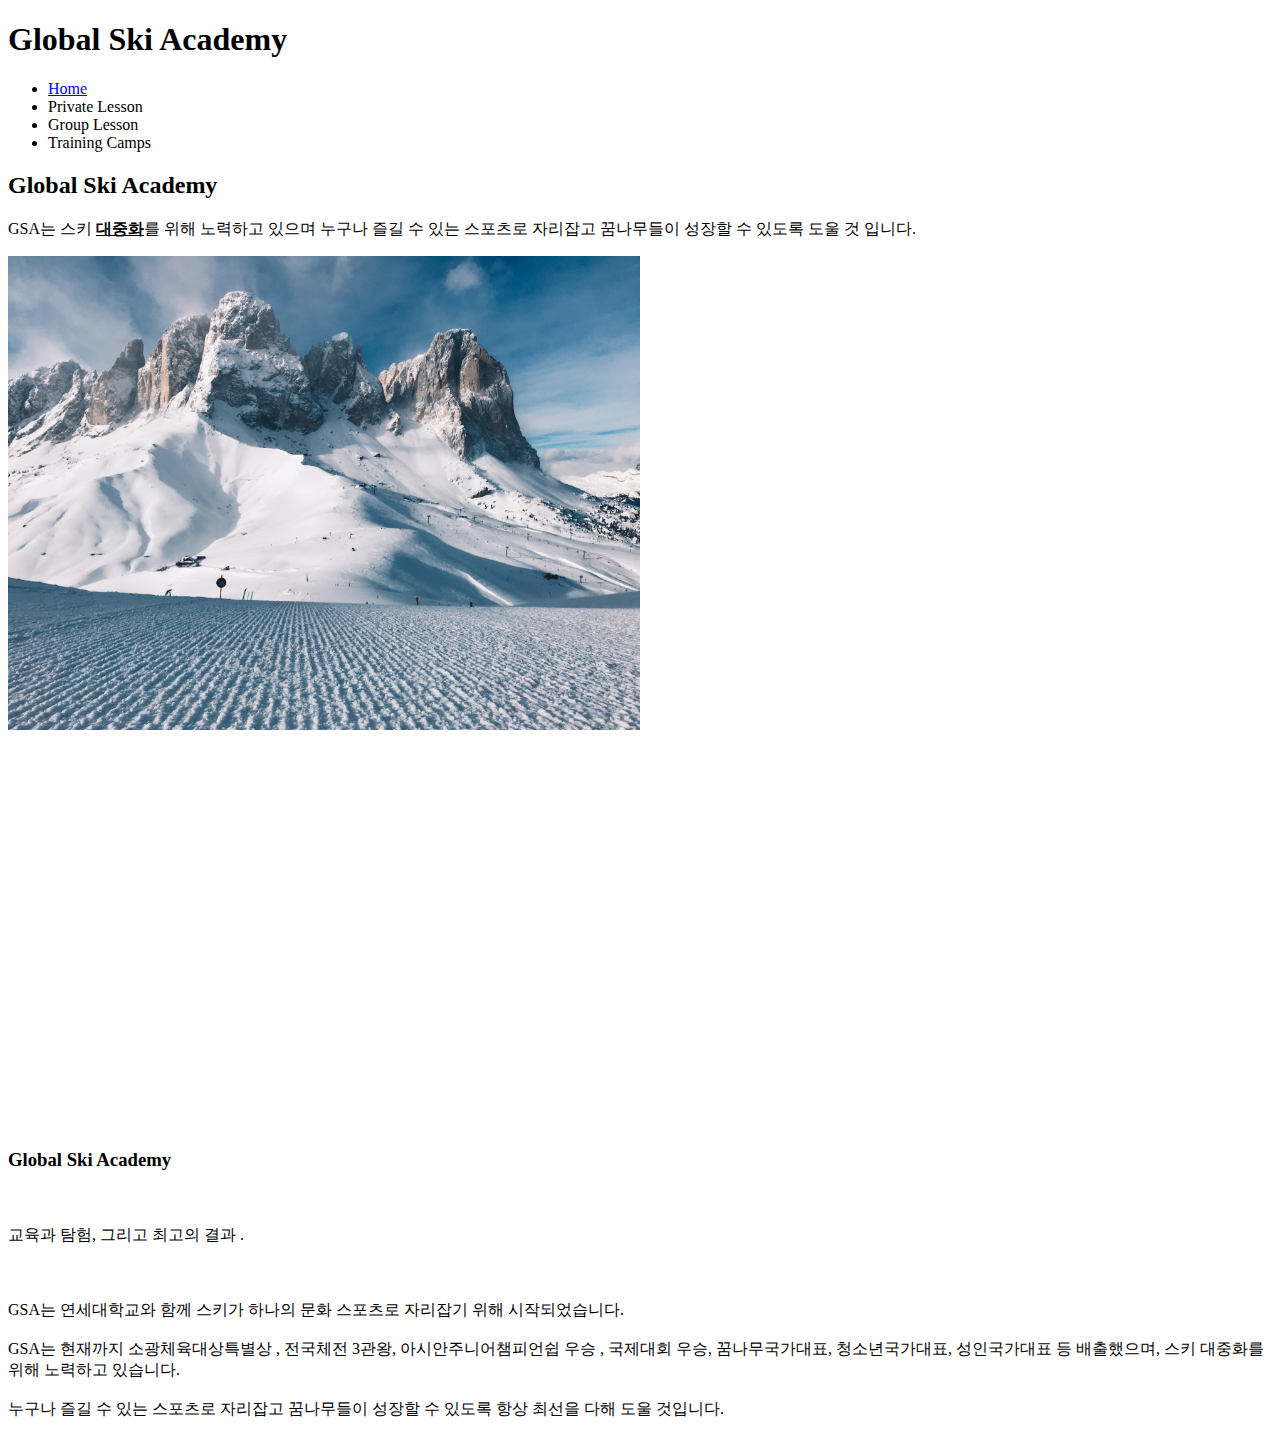
==== CSS/1Home.html @ 32d4f2d7 "Reupload by Error" ====
<!DOCTYPE html>
<html>
<head>
  <title>Global Ski Academy(글스아)</title>
    <meta charset="utf-8">
      <!-- Google tag (gtag.js) -->
      <script async src="https://www.googletagmanager.com/gtag/js?id=G-PSFGW1QD1E"></script>
      <script>
      window.dataLayer = window.dataLayer || [];
      function gtag(){dataLayer.push(arguments);}
      gtag('js', new Date());

      gtag('config', 'G-PSFGW1QD1E');
      </script>
        <style>
          a {
            color:Black; text-decoration: none;
          }
        </style>
</head>

<body>
  <h1><a href="index.html">Global Ski Academy</a></h1>
  <ul>
    <li><a href="1Home.html"
      style="color:blue;text-decoration:underline">Home</a></li>
    <li><a href="2PrivateLesson.html">Private Lesson</a></li>
    <li><a href="3GroupLesson.html">Group Lesson</a></li>
    <li><a href="4TrainingCamps.html">Training Camps</a></li>
  <!--
  <h1><a href="index.html">Global Ski Academy</a></h1>
  <ul>
    <li><a href="1Home.html"><font color="red">Home</font></a></li>
    <li><a href="2PrivateLesson.html"><font color="red">Private Lesson</font></a></li>
    <li><a href="3GroupLesson.html"><font color="red">Group Lesson</font></a></li>
    <li><a href="4TrainingCamps.html"><font color="red">Training Camps</font></a></li>
  -->
  </ul>
  <h2>Global Ski Academy</h2>
  <p>GSA는 <a href="http://ski.sports.or.kr/%ec%95%8c%ed%8c%8c%ec%9d%b8%ec%8a%a4%ed%82%a4/" target="blank" title="스키란?">스키</a> <strong><u>대중화</u></strong>를 위해 노력하고 있으며 누구나 즐길 수 있는 스포츠로 자리잡고 꿈나무들이 성장할 수 있도록 도울 것 입니다.<p/>
  <img src="ski.jpg" width="50%">
  <p>
    <iframe width="560" height="315" src="https://www.youtube.com/embed/1vqeSoLlDSI" title="YouTube video player" frameborder="0" allow="accelerometer; autoplay; clipboard-write; encrypted-media; gyroscope; picture-in-picture" allowfullscreen></iframe>
  </p>
  <p style="margin-top:80px;"><h3>Global Ski Academy</h3>
  <br><br>교육과 탐험, 그리고 최고의 결과 .
  <br><br><br><br>GSA는 연세대학교와 함께 스키가 하나의 문화 스포츠로 자리잡기 위해 시작되었습니다.
  <br><br>GSA는 현재까지 소광체육대상특별상 , 전국체전 3관왕, 아시안주니어챔피언쉽 우승 , 국제대회 우승, 꿈나무국가대표, 청소년국가대표, 성인국가대표 등 배출했으며, 스키 대중화를 위해 노력하고 있습니다.
  <br><br>누구나 즐길 수 있는 스포츠로 자리잡고 꿈나무들이 성장할 수 있도록 항상 최선을 다해 도울 것입니다.</p>
  <p>
    <!--Start of Tawk.to Script-->
<script type="text/javascript">
var Tawk_API=Tawk_API||{}, Tawk_LoadStart=new Date();
(function(){
var s1=document.createElement("script"),s0=document.getElementsByTagName("script")[0];
s1.async=true;
s1.src='https://embed.tawk.to/62ee088b54f06e12d88d3584/1g9ot2oaa';
s1.charset='UTF-8';
s1.setAttribute('crossorigin','*');
s0.parentNode.insertBefore(s1,s0);
})();
</script>
<!--End of Tawk.to Script-->
  </p>
</body>

</html>
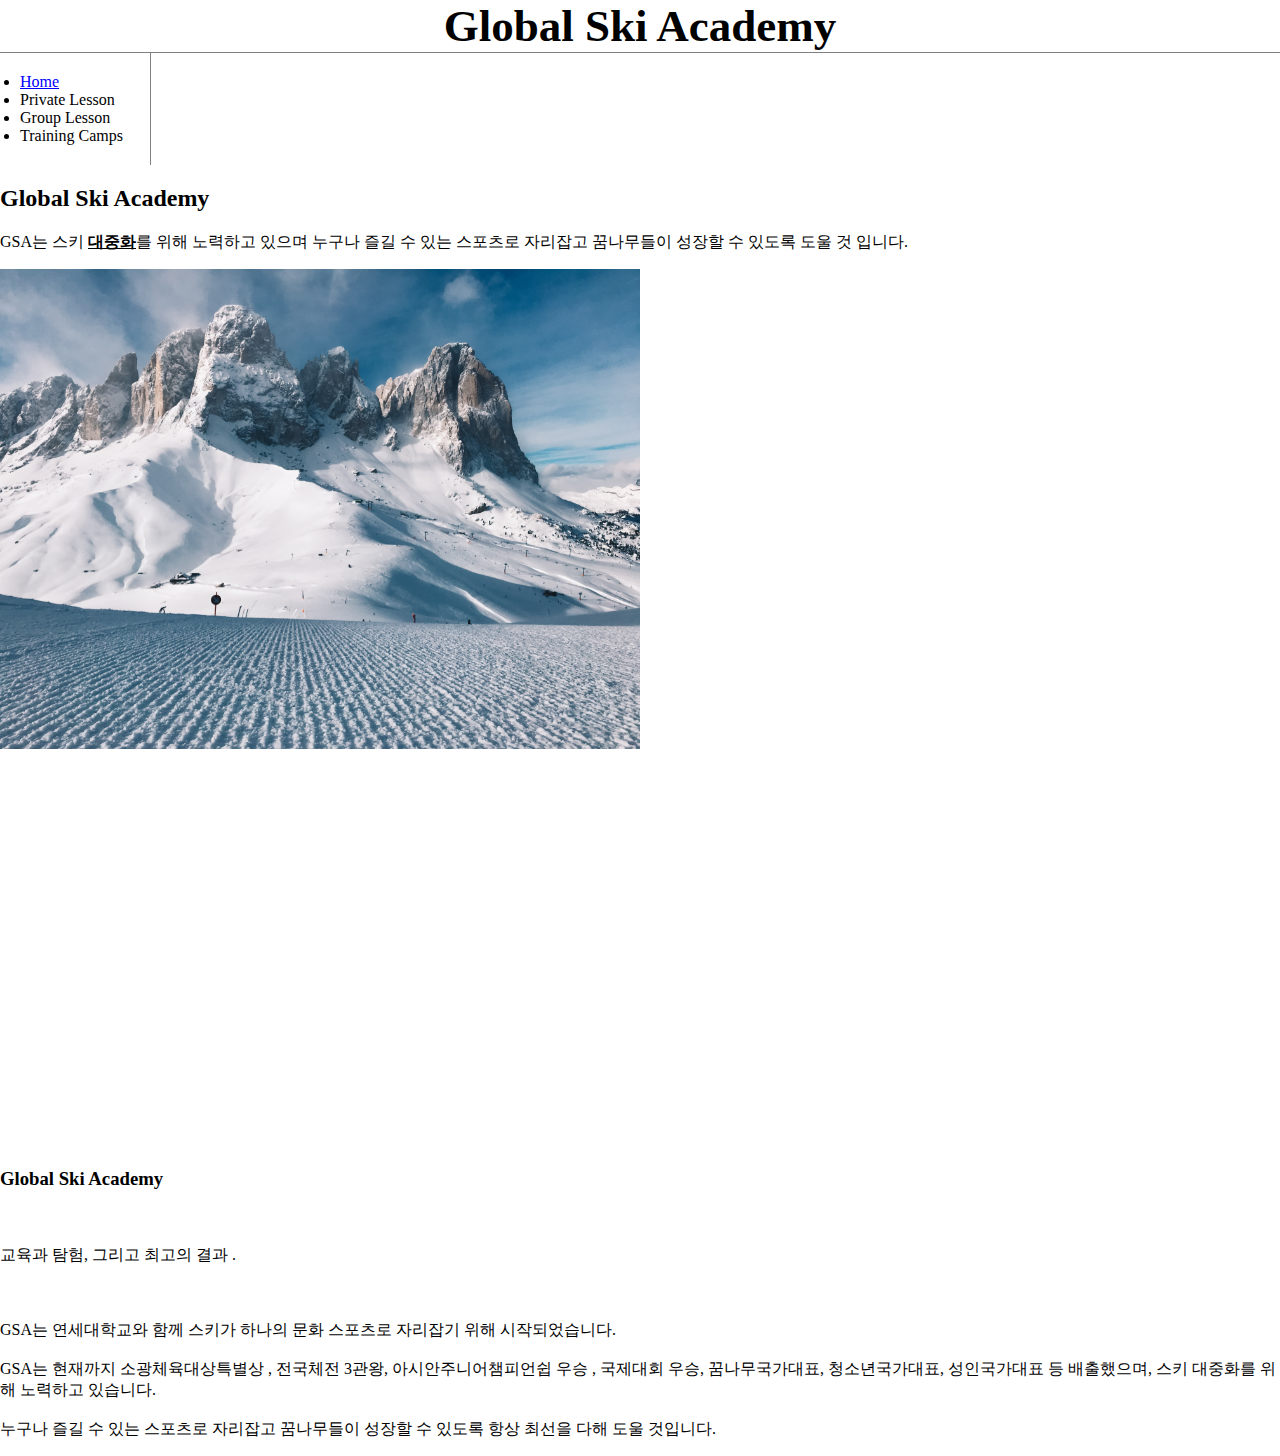
==== commit 97eca6ce: "Box Model" ====
--- a/CSS/1Home.html
+++ b/CSS/1Home.html
@@ -12,18 +12,38 @@
 
       gtag('config', 'G-PSFGW1QD1E');
       </script>
-        <style>
-          a {
-            color:Black; text-decoration: none;
-          }
-        </style>
+       <style>
+        body{
+          margin: 0;
+        }
+        a {
+          color:Black; text-decoration: none;
+        }
+        #active {
+          color: blue; text-decoration: underline;
+        }
+        a:hover {
+          font-weight: bold;
+        }
+        h1{
+          font-size: 45px;
+          text-align: center;
+          border-bottom: 1px solid gray;
+          margin: 0;
+        }
+        ul{
+          border-right: 1px solid gray;
+          width: 110px;
+          margin: 0;
+          padding: 20px;
+       }
+      </style>
 </head>
 
 <body>
   <h1><a href="index.html">Global Ski Academy</a></h1>
   <ul>
-    <li><a href="1Home.html"
-      style="color:blue;text-decoration:underline">Home</a></li>
+    <li><a href="1Home.html" id="active">Home</a></li>
     <li><a href="2PrivateLesson.html">Private Lesson</a></li>
     <li><a href="3GroupLesson.html">Group Lesson</a></li>
     <li><a href="4TrainingCamps.html">Training Camps</a></li>
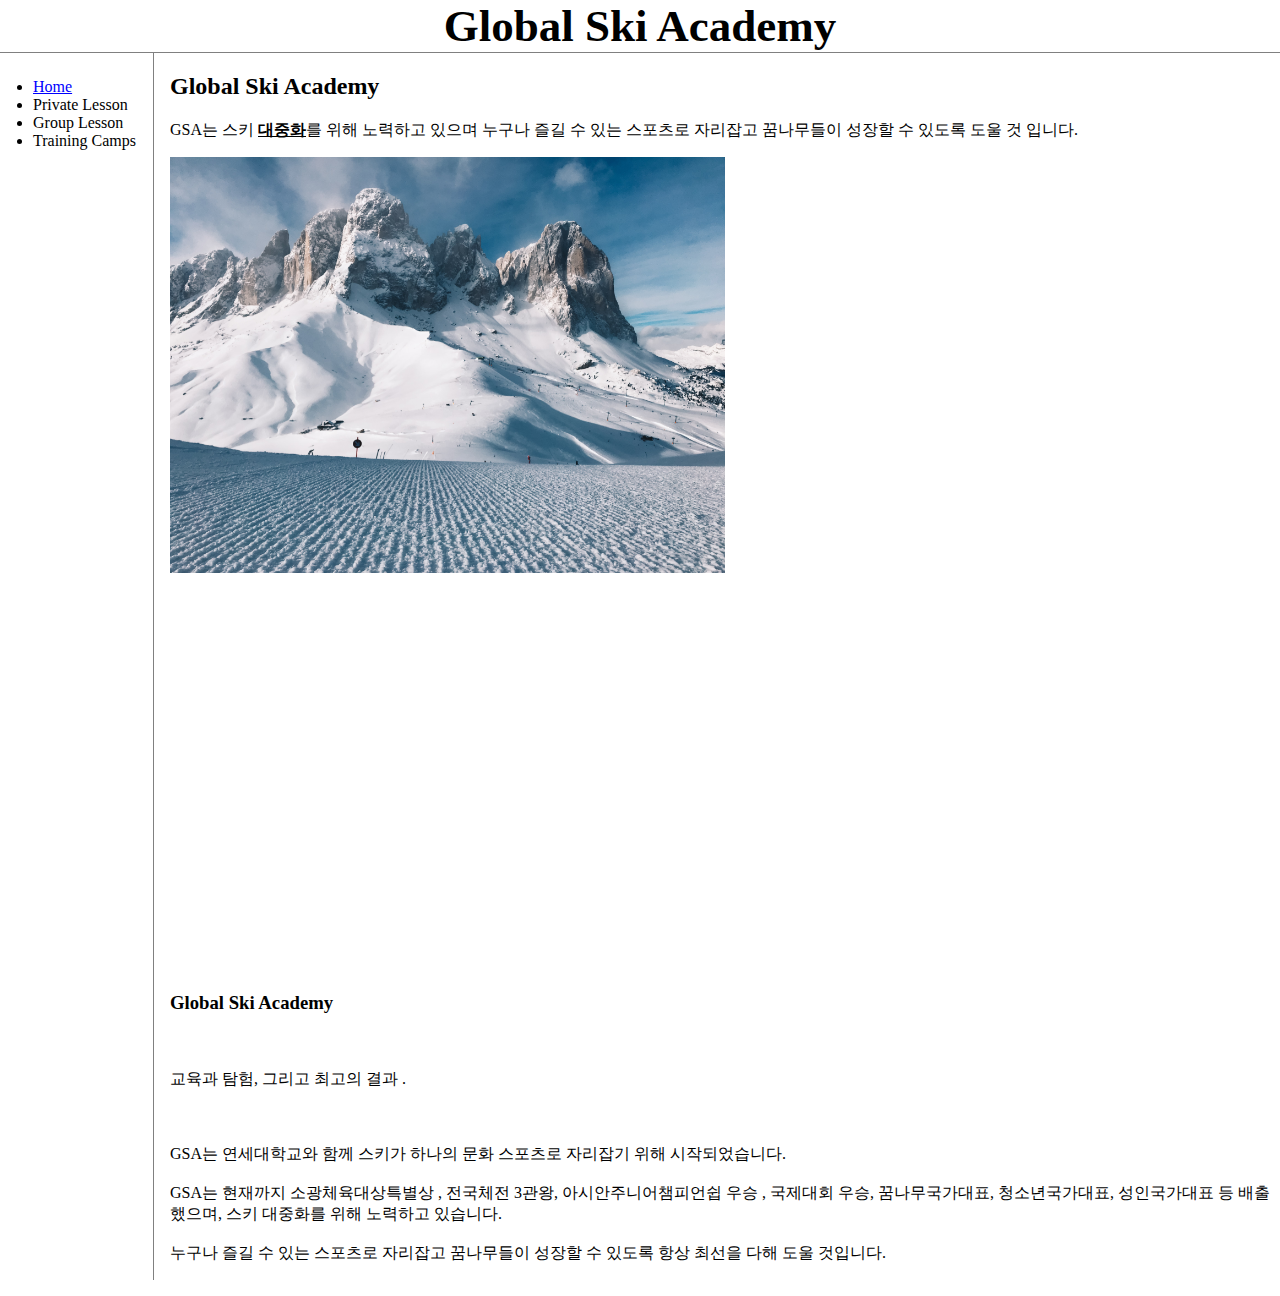
==== commit c3117c83: "Grid" ====
--- a/CSS/1Home.html
+++ b/CSS/1Home.html
@@ -13,6 +13,10 @@
       gtag('config', 'G-PSFGW1QD1E');
       </script>
        <style>
+        #grid {
+          display: grid;
+          grid-template-columns: 170px 1fr;
+        }
         body{
           margin: 0;
         }
@@ -31,17 +35,21 @@
           border-bottom: 1px solid gray;
           margin: 0;
         }
-        ul{
+        #grid ul{
           border-right: 1px solid gray;
           width: 110px;
           margin: 0;
-          padding: 20px;
-       }
+          padding-left: 33px;
+          padding-top: 25px;
+          padding-right: 10px;
+        }
       </style>
 </head>
 
 <body>
   <h1><a href="index.html">Global Ski Academy</a></h1>
+
+  <div id="grid">
   <ul>
     <li><a href="1Home.html" id="active">Home</a></li>
     <li><a href="2PrivateLesson.html">Private Lesson</a></li>
@@ -56,17 +64,22 @@
     <li><a href="4TrainingCamps.html"><font color="red">Training Camps</font></a></li>
   -->
   </ul>
-  <h2>Global Ski Academy</h2>
-  <p>GSA는 <a href="http://ski.sports.or.kr/%ec%95%8c%ed%8c%8c%ec%9d%b8%ec%8a%a4%ed%82%a4/" target="blank" title="스키란?">스키</a> <strong><u>대중화</u></strong>를 위해 노력하고 있으며 누구나 즐길 수 있는 스포츠로 자리잡고 꿈나무들이 성장할 수 있도록 도울 것 입니다.<p/>
-  <img src="ski.jpg" width="50%">
-  <p>
-    <iframe width="560" height="315" src="https://www.youtube.com/embed/1vqeSoLlDSI" title="YouTube video player" frameborder="0" allow="accelerometer; autoplay; clipboard-write; encrypted-media; gyroscope; picture-in-picture" allowfullscreen></iframe>
-  </p>
-  <p style="margin-top:80px;"><h3>Global Ski Academy</h3>
-  <br><br>교육과 탐험, 그리고 최고의 결과 .
-  <br><br><br><br>GSA는 연세대학교와 함께 스키가 하나의 문화 스포츠로 자리잡기 위해 시작되었습니다.
-  <br><br>GSA는 현재까지 소광체육대상특별상 , 전국체전 3관왕, 아시안주니어챔피언쉽 우승 , 국제대회 우승, 꿈나무국가대표, 청소년국가대표, 성인국가대표 등 배출했으며, 스키 대중화를 위해 노력하고 있습니다.
-  <br><br>누구나 즐길 수 있는 스포츠로 자리잡고 꿈나무들이 성장할 수 있도록 항상 최선을 다해 도울 것입니다.</p>
+    <div id="article">
+      <h2>Global Ski Academy</h2>
+      <p>GSA는 <a href="http://ski.sports.or.kr/%ec%95%8c%ed%8c%8c%ec%9d%b8%ec%8a%a4%ed%82%a4/" target="blank" title="스키란?">스키</a> <strong><u>대중화</u></strong>를 위해 노력하고 있으며 누구나 즐길 수 있는 스포츠로 자리잡고 꿈나무들이 성장할 수 있도록 도울 것 입니다.<p/>
+      <img src="ski.jpg" width="50%">
+      <p>
+        <iframe width="560" height="315" src="https://www.youtube.com/embed/1vqeSoLlDSI" title="YouTube video player" frameborder="0" allow="accelerometer; autoplay; clipboard-write; encrypted-media; gyroscope; picture-in-picture" allowfullscreen></iframe>
+      </p>
+      <p style="margin-top:80px;"><h3>Global Ski Academy</h3>
+      <br><br>교육과 탐험, 그리고 최고의 결과 .
+      <br><br><br><br>GSA는 연세대학교와 함께 스키가 하나의 문화 스포츠로 자리잡기 위해 시작되었습니다.
+      <br><br>GSA는 현재까지 소광체육대상특별상 , 전국체전 3관왕, 아시안주니어챔피언쉽 우승 , 국제대회 우승, 꿈나무국가대표, 청소년국가대표, 성인국가대표 등 배출했으며, 스키 대중화를 위해 노력하고 있습니다.
+      <br><br>누구나 즐길 수 있는 스포츠로 자리잡고 꿈나무들이 성장할 수 있도록 항상 최선을 다해 도울 것입니다.
+      </p>
+    </div>
+</div>
+  
   <p>
     <!--Start of Tawk.to Script-->
 <script type="text/javascript">
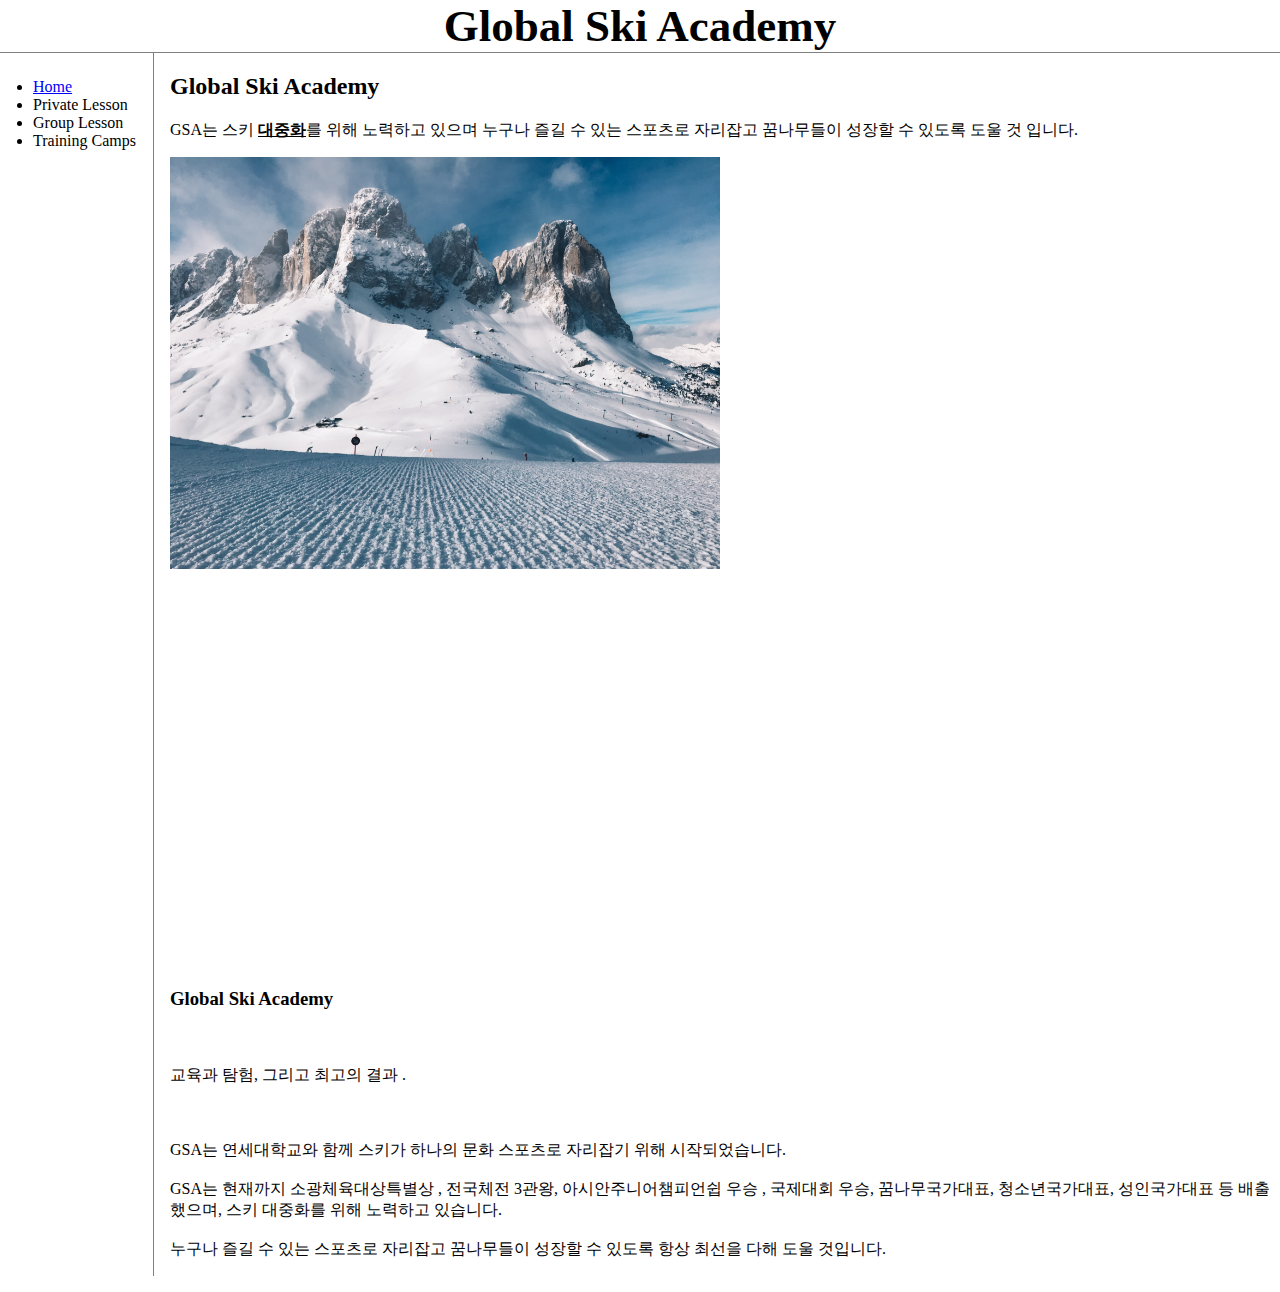
==== commit 9ee9429f: "CSS File Upload" ====
--- a/CSS/1Home.html
+++ b/CSS/1Home.html
@@ -3,6 +3,7 @@
 <head>
   <title>Global Ski Academy(글스아)</title>
     <meta charset="utf-8">
+    <link rel="stylesheet" href="style.css">
       <!-- Google tag (gtag.js) -->
       <script async src="https://www.googletagmanager.com/gtag/js?id=G-PSFGW1QD1E"></script>
       <script>
@@ -12,38 +13,6 @@
 
       gtag('config', 'G-PSFGW1QD1E');
       </script>
-       <style>
-        #grid {
-          display: grid;
-          grid-template-columns: 170px 1fr;
-        }
-        body{
-          margin: 0;
-        }
-        a {
-          color:Black; text-decoration: none;
-        }
-        #active {
-          color: blue; text-decoration: underline;
-        }
-        a:hover {
-          font-weight: bold;
-        }
-        h1{
-          font-size: 45px;
-          text-align: center;
-          border-bottom: 1px solid gray;
-          margin: 0;
-        }
-        #grid ul{
-          border-right: 1px solid gray;
-          width: 110px;
-          margin: 0;
-          padding-left: 33px;
-          padding-top: 25px;
-          padding-right: 10px;
-        }
-      </style>
 </head>
 
 <body>
--- a/CSS/style.css
+++ b/CSS/style.css
@@ -0,0 +1,44 @@
+#grid {
+    display: grid;
+    grid-template-columns: 170px 1fr;
+  }
+  body{
+    margin: 0;
+  }
+  a {
+    color:Black; text-decoration: none;
+  }
+  #active {
+    color: blue; text-decoration: underline;
+  }
+  a:hover {
+    font-weight: bold;
+  }
+  h1{
+    font-size: 45px;
+    text-align: center;
+    border-bottom: 1px solid gray;
+    margin: 0;
+  }
+  #grid ul{
+    border-right: 1px solid gray;
+    width: 110px;
+    margin: 0;
+    padding-left: 33px;
+    padding-top: 25px;
+    padding-right: 10px;
+  }
+  #article{
+    padding-right: 10px;
+  }
+  @media(max-width:700px){
+    #grid {
+      display: block;
+    }
+    #grid ul{
+      border-right: none;
+  }
+  #article{
+      padding: 10px;
+    }
+  }